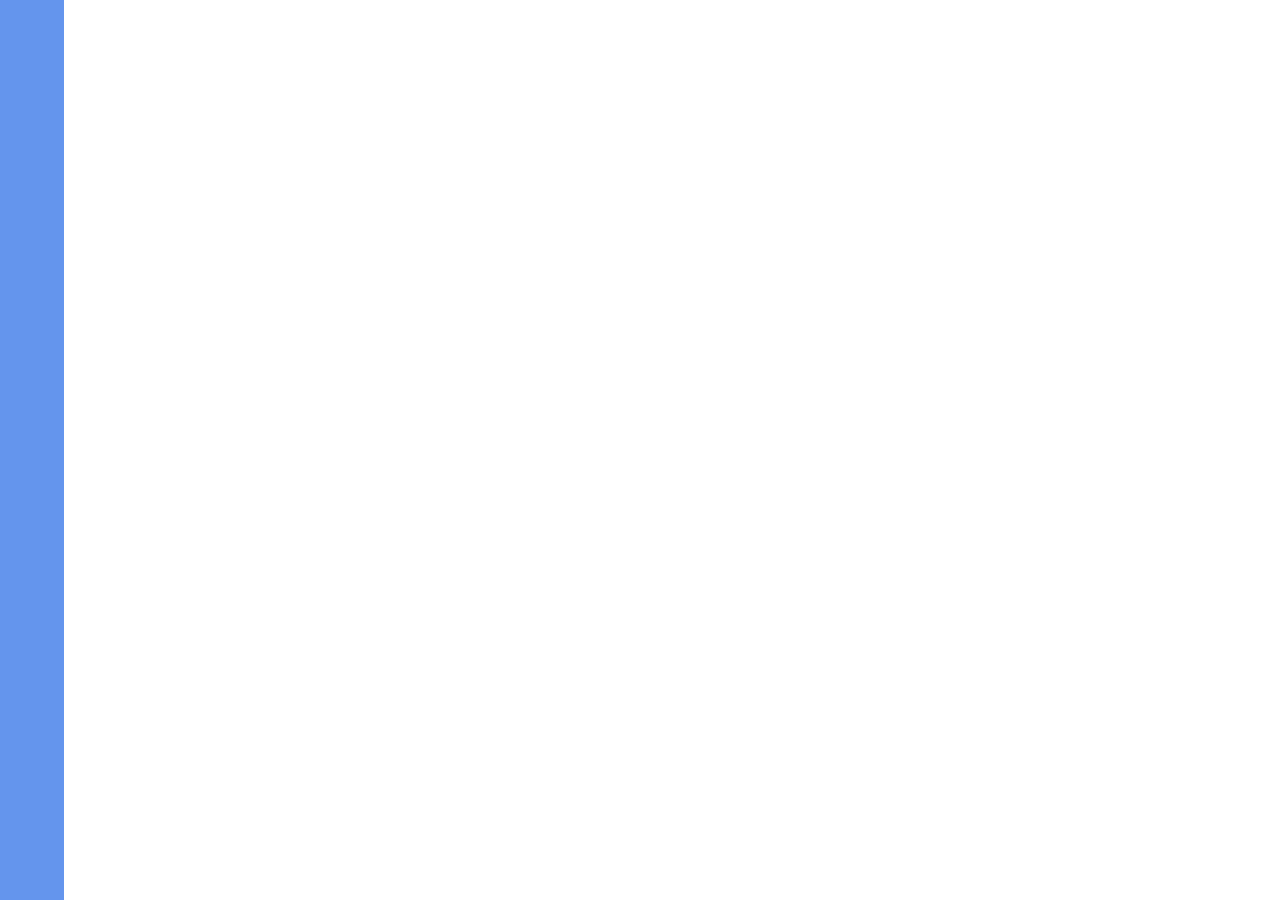
==== FRONT-END AND BACK-END/single_Exam.html @ cb7eb1a6 "create front end" ====
<!DOCTYPE html>
<html lang="en">
<head>
<meta charset="utf-8">
<meta name="viewport" content="width=device-width, initial-scale=1, shrink-to-fit=no">
<title>Tachers || Single Exam page</title>
<link rel="stylesheet" href="https://cdn.jsdelivr.net/npm/bootstrap@4.6.1/dist/css/bootstrap.min.css">
<script src="https://cdn.jsdelivr.net/npm/jquery@3.6.0/dist/jquery.slim.min.js"></script>
<script src="https://cdn.jsdelivr.net/npm/popper.js@1.16.1/dist/umd/popper.min.js"></script>
<script src="https://cdn.jsdelivr.net/npm/bootstrap@4.6.1/dist/js/bootstrap.bundle.min.js"></script>
<link rel="stylesheet" href="https://use.fontawesome.com/releases/v5.15.4/css/all.css" integrity="sha384-DyZ88mC6Up2uqS4h/KRgHuoeGwBcD4Ng9SiP4dIRy0EXTlnuz47vAwmeGwVChigm" crossorigin="anonymous">
<style>
    html, body {
    height: 100%;
  }
      .side{
          height: 100%;
          background-color:cornflowerblue;
          width: 5%;
          float: left;
  
      }
      .side2{
          height: 100%;
          margin-left: 5%;
      }
      .main{
          margin-left: 40px;
          margin-right: 20px;
         padding-top: 100px;
          
      }
</style>
<body>
    <div style="height:100%;">
        <div class="side"> 
        </div>
        <div class="side2"> 
            
        </div>
    </div>
</body>
</html>
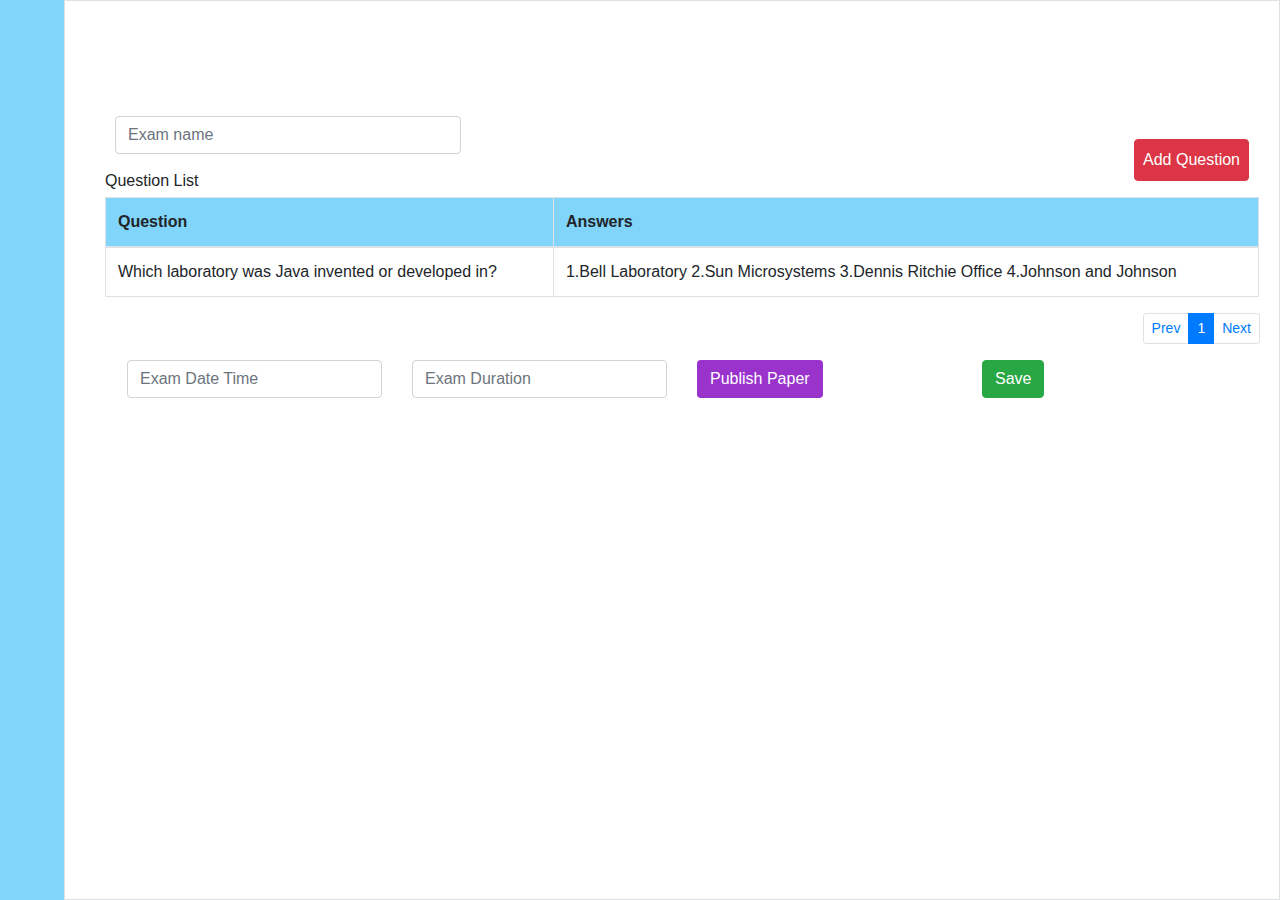
==== commit 97834a1e: "create single exam and monitor exam pagees" ====
--- a/FRONT-END AND BACK-END/single_Exam.html
+++ b/FRONT-END AND BACK-END/single_Exam.html
@@ -9,35 +9,99 @@
 <script src="https://cdn.jsdelivr.net/npm/popper.js@1.16.1/dist/umd/popper.min.js"></script>
 <script src="https://cdn.jsdelivr.net/npm/bootstrap@4.6.1/dist/js/bootstrap.bundle.min.js"></script>
 <link rel="stylesheet" href="https://use.fontawesome.com/releases/v5.15.4/css/all.css" integrity="sha384-DyZ88mC6Up2uqS4h/KRgHuoeGwBcD4Ng9SiP4dIRy0EXTlnuz47vAwmeGwVChigm" crossorigin="anonymous">
-<style>
-    html, body {
-    height: 100%;
-  }
-      .side{
-          height: 100%;
-          background-color:cornflowerblue;
-          width: 5%;
-          float: left;
-  
-      }
-      .side2{
-          height: 100%;
-          margin-left: 5%;
-      }
-      .main{
-          margin-left: 40px;
-          margin-right: 20px;
-         padding-top: 100px;
-          
-      }
-</style>
+<link rel="stylesheet" href="assets/css/single_exam.css">
+<link rel="stylesheet" type="text/css" href="assets/css/jquery.datetimepicker.css" >
+<script src="assets/js/jquery.js"></script>
+<script src="assets/js/jquery.datetimepicker.full.min.js"></script>
 <body>
     <div style="height:100%;">
         <div class="side"> 
         </div>
-        <div class="side2"> 
-            
+        <div class="side2 border">
+          <div class="examname">
+            <a href=""><i class="fas fa-chevron-left fa-2x"></i></a>
+            <input type="text" class="form-control exam"  placeholder="Exam name">
+          </div>
+         
+            <div class="main">   
+                <div class="form-group pull-right control">
+                    <label for="Question" id="Question">Question List</label>
+                    <button type="button" class="btn btn-danger p-2 ml-auto" data-toggle="modal" data-target="#myModal">Add Question</button>
+                </div>
+                <table class="table table-bordered">
+                  <thead>
+                    <tr>
+                      <th>Question</th>
+                      <th>Answers</th>
+                    </tr>
+                  </thead>
+                  <tbody id="jar">
+                    <tr class="content">
+                      <td>Which laboratory was Java invented or developed in?</td>
+                      <td>1.Bell Laboratory  2.Sun Microsystems  3.Dennis Ritchie Office  4.Johnson and Johnson</td>                     </tr>
+                  </tbody>
+                </table>
+                <nav class="bar">
+                  <ul class="pagination justify-content-center pagination-sm">
+                  </ul>
+              </nav>
+                <div class="container">
+                   <div class="row">
+                      <div class="col-sm">
+                        <input type="text" class="form-control" id="datetimepicker"  placeholder="Exam Date Time">
+                      </div>
+                      <div class="col-sm">
+                        <input type="number" class="form-control"  placeholder="Exam Duration" min="1">
+                      </div>
+                      <div class="col-sm">
+                        <button type="button" class="btn Publish">Publish Paper</button>
+                      </div>
+                      <div class="col-sm">
+                        <button type="button" class="btn btn-success">Save</button>
+                      </div>
+                    </div>
+                   </div>
+                </div>
         </div>
     </div>
+    <!--- Question Model-->
+    <div class="modal fade" id="myModal">
+      <div class="modal-dialog">
+        <div class="modal-content">
+        
+          <!-- Modal Header -->
+          <div class="modal-header">
+            <h4 class="modal-title">ADD NEW Question</h4>
+            <button type="button" class="close" data-dismiss="modal">&times;</button>
+          </div>
+          <form>
+          <!-- Modal body -->
+          <div class="modal-body">
+            <input type="text" class="form-control" placeholder="Question Name">
+            <br>
+            <label for="a"> Answers list</label>
+         
+            <div class="d-flex flex-column mb-3">
+              <div class="p-2 group d-flex flex-row"><input name="radio" value="1-Year" class="radio1" type="radio"><span class="Correct">correct</span><input type="text" class="form-control a" placeholder="Answer 1"></div>
+              <div class="p-2 group d-flex flex-row"><input name="radio" value="1-Year"  class="radio1" type="radio"><span class="Correct">correct</span><input type="text" class="form-control a" placeholder="Answer 2" ></div>
+              <div class="p-2 group d-flex flex-row"><input name="radio" value="1-Year"  class="radio1" type="radio"><span class="Correct">correct</span><input type="text" class="form-control a" placeholder="Answer 3" ></div>
+              <div class="p-2 group d-flex flex-row"><input name="radio" value="1-Year"  class="radio1" type="radio"><span class="Correct">correct</span><input type="text" class="form-control a" placeholder="Answer 4"></div>
+            </div>
+          </div>
+          <!-- Modal footer -->
+          <div class="modal-footer">
+            <button type="button" class="btn btn-success"  >ADD</button>
+            <button type="button" class="btn btn-danger" data-dismiss="modal">Close</button>
+          </div>
+        </form>
+        </div>
+      </div>
+    </div>
+     <!---  End Question Model-->
 </body>
 </html>
+<script src="assets/js/singleexam.js"></script>
+<script src="assets/js/script.js"></script>
+<script>
+  jQuery('#datetimepicker').datetimepicker();
+</script>--- a/FRONT-END AND BACK-END/assets/css/single_exam.css
+++ b/FRONT-END AND BACK-END/assets/css/single_exam.css
@@ -0,0 +1,85 @@
+html, body {
+    height: 100%;
+  }
+      .side{
+          height: 100%;
+          background-color:#81d4fa;
+          width: 5%;
+          float: left;
+  
+      }
+      .side2{
+          height: 100%;
+          margin-left: 5%;
+      }
+      .main{
+          margin-left: 40px;
+          margin-right: 20px;
+         padding-top: 100px;
+          
+      }
+      .control{
+          display: flex;
+          flex-direction: row;
+          margin-right: 10px;
+      }
+      #Question{
+    position: relative;
+    top: 30px;
+
+      }
+      span{
+        color: green;
+      }
+        .group{
+          margin-bottom: 10px;
+    padding-bottom: 20px;
+    position: relative;
+        }
+        .group span{
+          
+    position: absolute;
+    top: 10px;
+    display:none;
+    right: 15px;
+        }
+        .examname{
+          margin-left: 40px;
+          margin-right: 20px;
+          position: relative;
+          top: 100px;
+          display: flex;
+          flex-direction: column;          
+      }
+      .exam{
+        width: 30%;
+        position: relative;
+        top: 15px;
+        left: 10px;
+
+      }
+      a{
+        color: black;
+      }
+      a:hover{
+        color: black;
+      }
+      .Publish{
+        background-color: #9933CC;
+        color: white;
+      }
+      .Publish:hover{
+        background-color: #9933CC;
+        color: white;
+      }
+      th{
+        background-color: #81d4fa ;
+      }
+      .radio1{
+        position: relative;
+        top: 12px;
+        margin-right: 10px;
+        }
+          .bar{
+        margin-left: 90%;
+    }